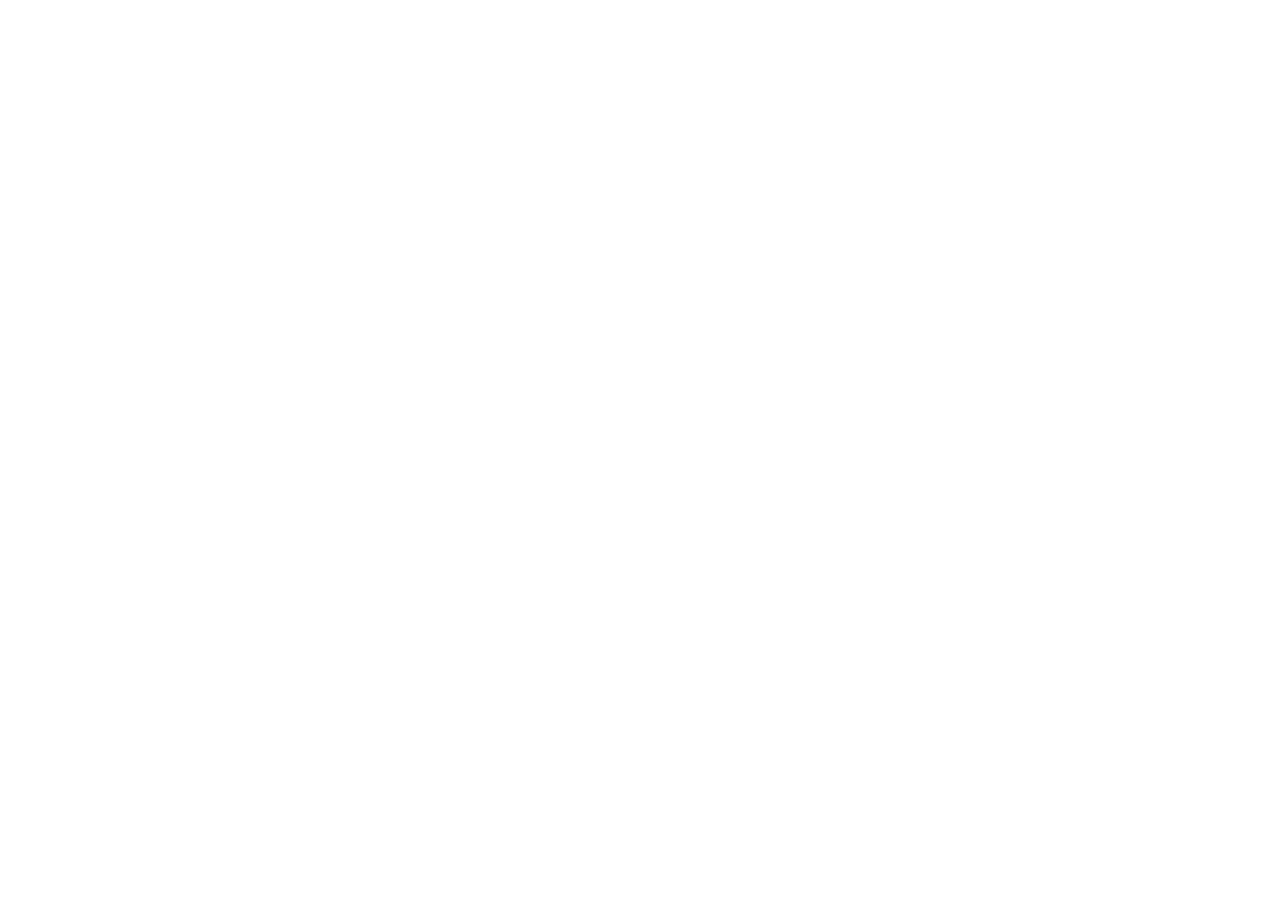
==== Exercises/Exercise05JuggleGarden/index.html @ 80cd2d87 "Ex5: Starting" ====
<!DOCTYPE html>
<html lang="">

<head>
  <meta charset="utf-8">
  <meta name="viewport" content="width=device-width, initial-scale=1.0">

  <title>Template p5 project</title>

  <!-- CSS stylesheet(s) -->
  <link rel="stylesheet" type="text/css" href="css/style.css" />

  <!-- Library script(s) -->
  <script src="js/libraries/p5.min.js"></script>
  <script src="js/libraries/p5.sound.min.js"></script>

  <!-- My script(s) -->
  <script src="js/script.js"></script>

</head>

<body>
  <!-- HTML would go here if needed. -->
</body>

</html>
---- Exercises/Exercise05JuggleGarden/css/style.css ----
body {
  padding: 0;
  margin: 0;
}
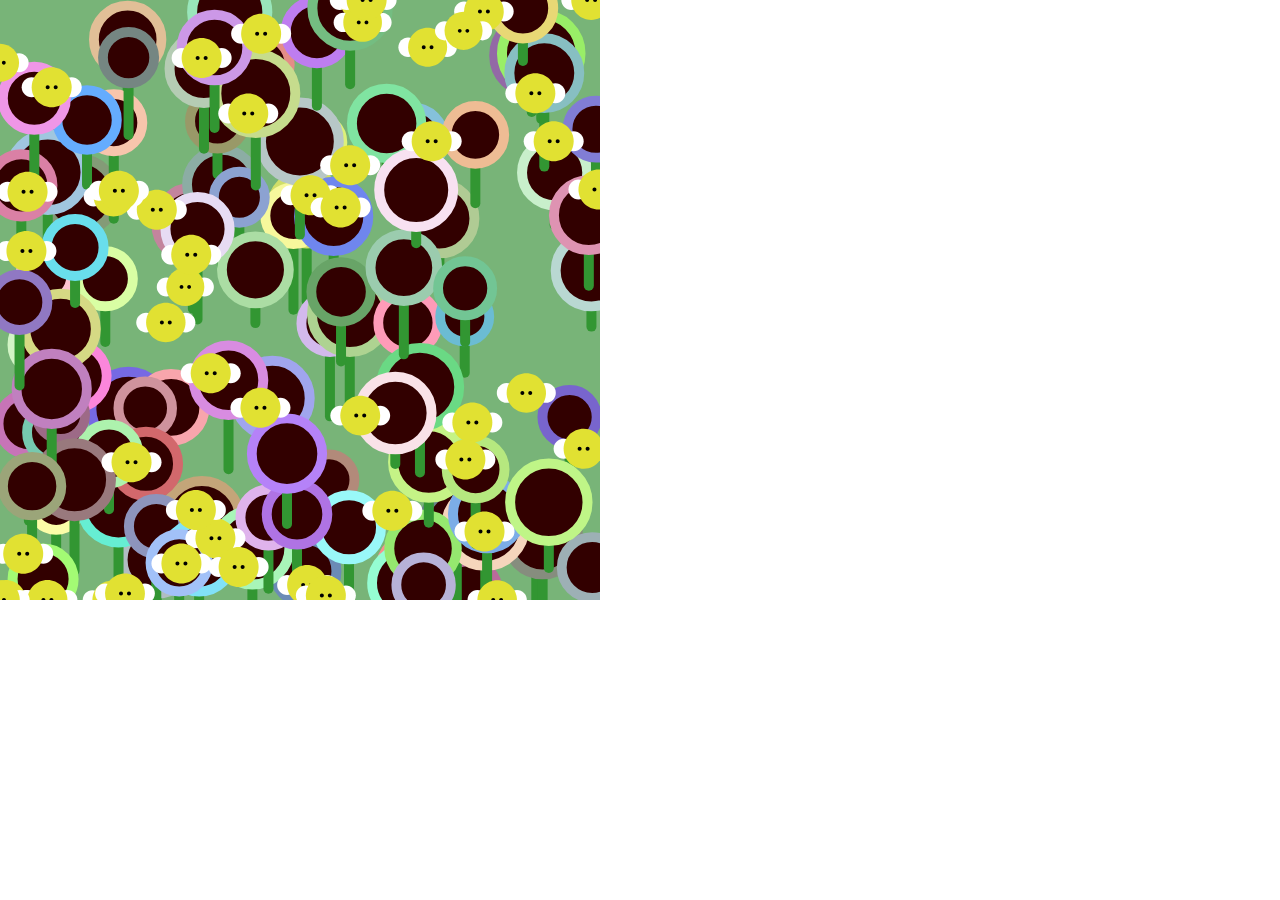
==== commit 07eccad1: "Ex5: Working on it more" ====
--- a/Exercises/Exercise05JuggleGarden/index.html
+++ b/Exercises/Exercise05JuggleGarden/index.html
@@ -15,6 +15,8 @@
   <script src="js/libraries/p5.sound.min.js"></script>
 
   <!-- My script(s) -->
+  <script src="js/Flower.js"></script>
+  <script src="js/Bee.js"></script>
   <script src="js/script.js"></script>
 
 </head>
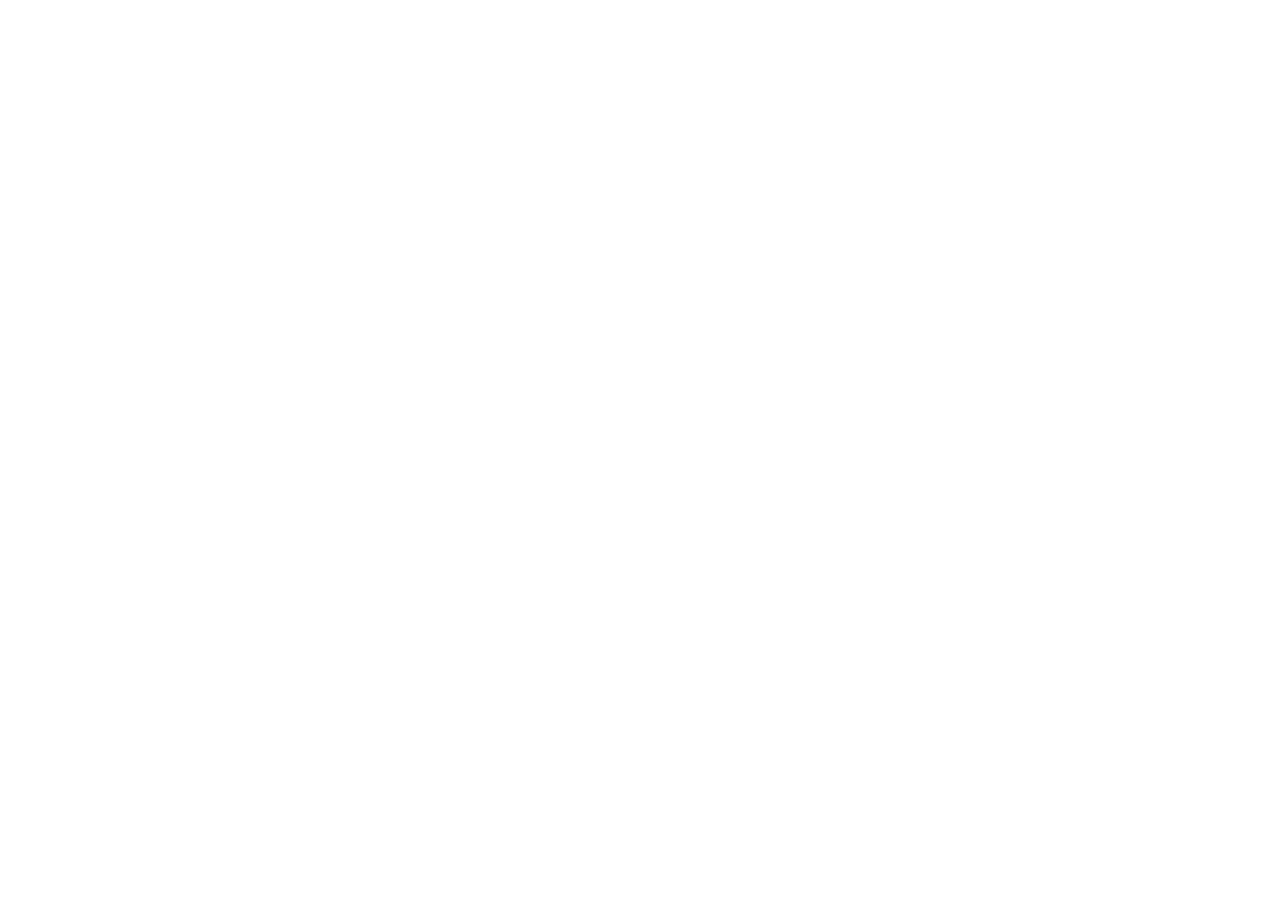
==== commit d7fbfeb9: "Failed" ====
--- a/Exercises/Exercise05JuggleGarden/index.html
+++ b/Exercises/Exercise05JuggleGarden/index.html
@@ -5,7 +5,7 @@
   <meta charset="utf-8">
   <meta name="viewport" content="width=device-width, initial-scale=1.0">
 
-  <title>Template p5 project</title>
+  <title>Project 2</title>
 
   <!-- CSS stylesheet(s) -->
   <link rel="stylesheet" type="text/css" href="css/style.css" />
@@ -15,8 +15,6 @@
   <script src="js/libraries/p5.sound.min.js"></script>
 
   <!-- My script(s) -->
-  <script src="js/Flower.js"></script>
-  <script src="js/Bee.js"></script>
   <script src="js/script.js"></script>
 
 </head>
